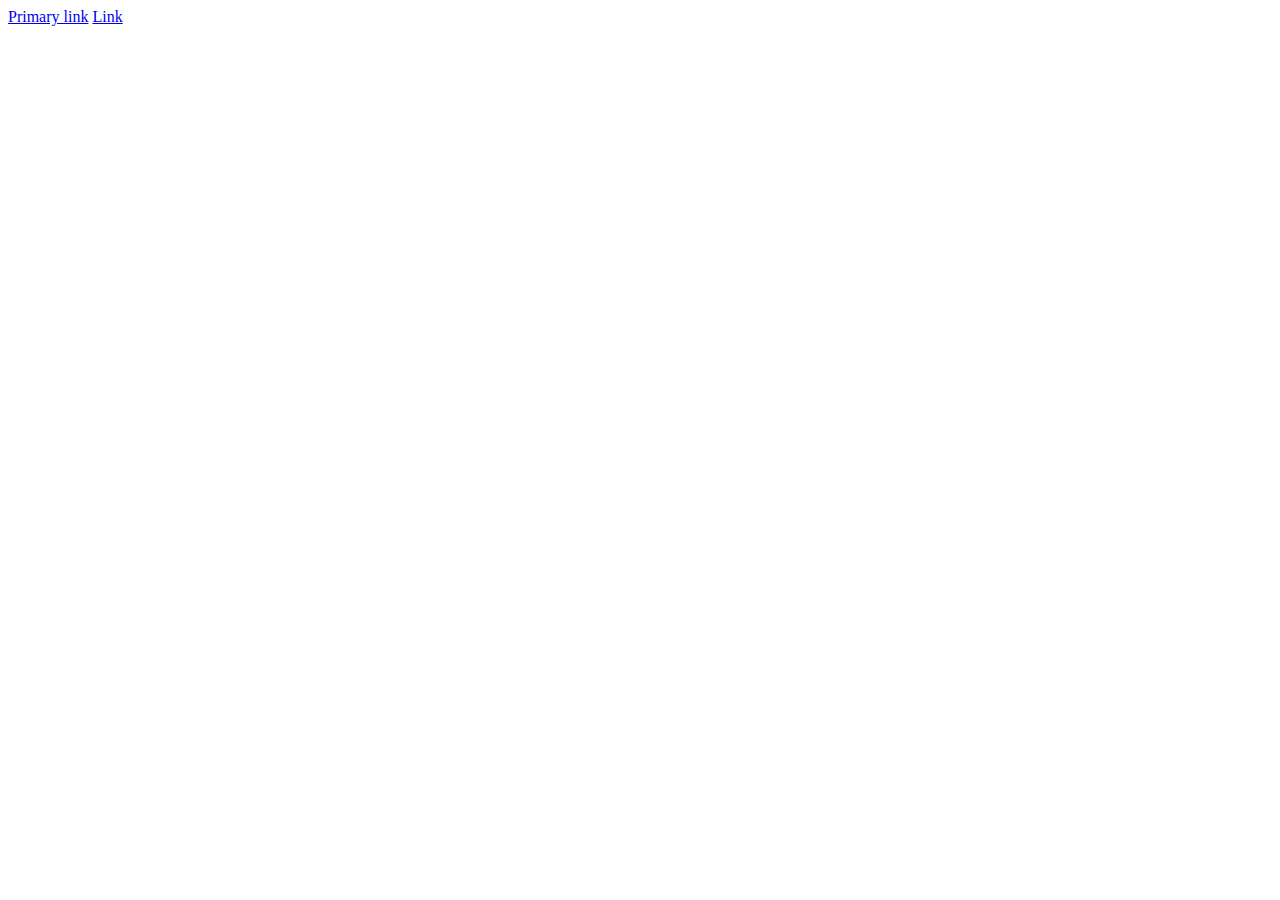
==== part_6/templates/index.html @ 35f97eaa "edits_new" ====
<!DOCTYPE html>
<html>
<head>
	<title>
		Мой сайт
	</title>
	<meta charset = "utf-8"/>
	<link rel = "stylesheet" href = "static/css/main.css" />
</head>
<body>
<a href="#" class="btn btn-primary btn-lg active" role="button" aria-pressed="true">Primary link</a>
<a href="#" class="btn btn-secondary btn-lg active" role="button" aria-pressed="true">Link</a>

</body>
</html>
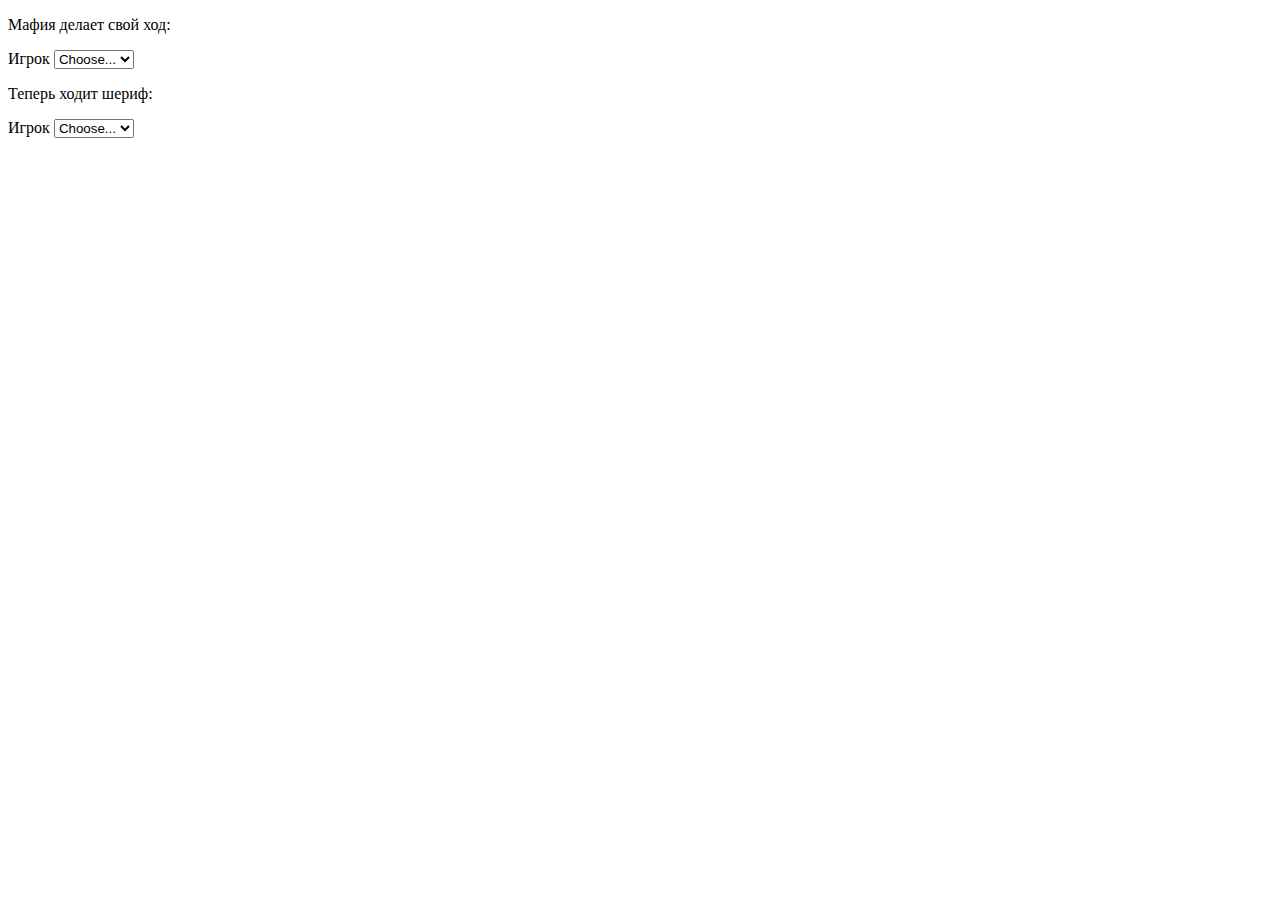
==== commit bfdf1737: "edits" ====
--- a/part_6/templates/index.html
+++ b/part_6/templates/index.html
@@ -4,12 +4,30 @@
 	<title>
 		Мой сайт
 	</title>
-	<meta charset = "utf-8"/>
-	<link rel = "stylesheet" href = "static/css/main.css" />
+
+	<link rel="stylesheet" href="https://maxcdn.bootstrapcdn.com/bootstrap/4.0.0-beta.2/css/bootstrap.min.css" integrity="sha384-PsH8R72JQ3SOdhVi3uxftmaW6Vc51MKb0q5P2rRUpPvrszuE4W1povHYgTpBfshb" crossorigin="anonymous">
+	<script src="https://code.jquery.com/jquery-3.2.1.slim.min.js" integrity="sha384-KJ3o2DKtIkvYIK3UENzmM7KCkRr/rE9/Qpg6aAZGJwFDMVNA/GpGFF93hXpG5KkN" crossorigin="anonymous"></script>
+	<script src="https://cdnjs.cloudflare.com/ajax/libs/popper.js/1.12.3/umd/popper.min.js" integrity="sha384-vFJXuSJphROIrBnz7yo7oB41mKfc8JzQZiCq4NCceLEaO4IHwicKwpJf9c9IpFgh" crossorigin="anonymous"></script>
+	<script src="https://maxcdn.bootstrapcdn.com/bootstrap/4.0.0-beta.2/js/bootstrap.min.js" integrity="sha384-alpBpkh1PFOepccYVYDB4do5UnbKysX5WZXm3XxPqe5iKTfUKjNkCk9SaVuEZflJ" crossorigin="anonymous"></script>
 </head>
 <body>
-<a href="#" class="btn btn-primary btn-lg active" role="button" aria-pressed="true">Primary link</a>
-<a href="#" class="btn btn-secondary btn-lg active" role="button" aria-pressed="true">Link</a>
-
+<p>Мафия делает свой ход: </p>
+ <div class="form-group col-md-4">
+      <label for="inputState">Игрок</label>
+      <select id="inputState" class="form-control">
+        <option selected>Choose...</option>
+        <option>игрок_1</option>
+         <option>игрок_2</option>
+      </select>
+    </div>
+  <p>Теперь ходит шериф: </p>
+<div class="form-group col-md-4">
+      <label for="inputState">Игрок</label>
+      <select id="inputState" class="form-control">
+        <option selected>Choose...</option>
+        <option>игрок_1</option>
+         <option>игрок_2</option>
+      </select>
+    </div>
 </body>
 </html>